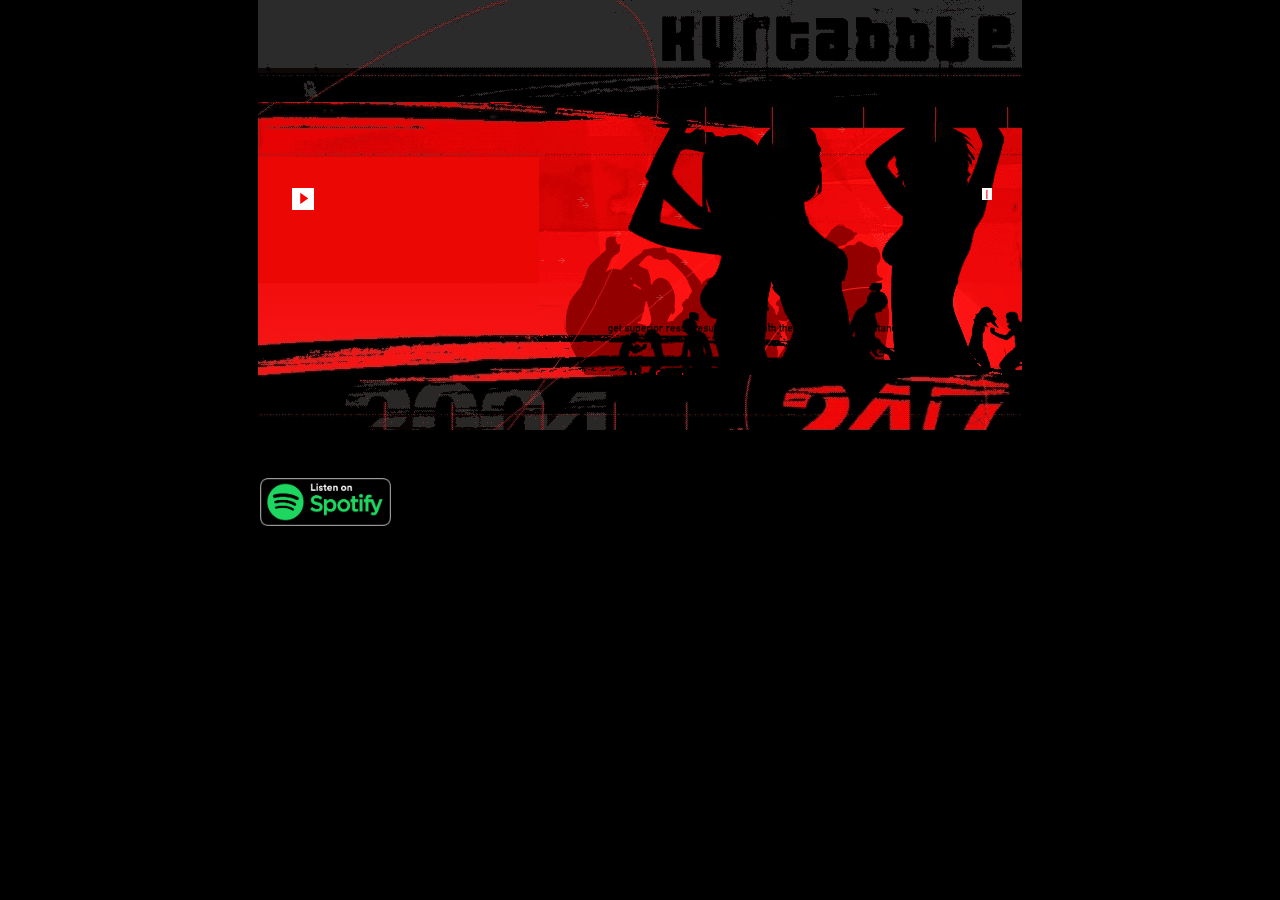
==== index.html @ 2307e301 "main" ====
<!DOCTYPE HTML PUBLIC "-//W3C//DTD HTML 4.01 Transitional//EN"
"http://www.w3.org/TR/html4/loose.dtd">
<html>
<head>
<title>k u r t a b b l e</title>
  <meta http-equiv="Content-Type" content="text/html; charset=iso-8859-1">
  <meta charset="UTF-8">
  <meta name="description" content="Experimental digital music">
  <meta name="keywords" content="Experimental,Digital,Music,Electronic">
  <meta name="author" content="kurtabble">
  <meta name="viewport" content="width=device-width, initial-scale=1.0">
  <link rel="stylesheet" href="css/sc-player-red.css" type="text/css">
  <link rel="shortcut icon" type="image/x-icon" href="//kurtabble.tk/kurtabble.ico" />
<style type="text/css">
<!--
body,td,th {
	font-family: Verdana, Arial, Helvetica, sans-serif;
	font-size: 14px;
	color:#ffffff;
}
body {
	background-color: #000000;
	margin-left: 0px;
	margin-top: 0px;
	margin-right: 0px;
	margin-bottom: 0px;
}
a:link {
	color: #ffffff;
	text-decoration: none;
}
a:visited {
	text-decoration: none;
	color: #ffffff;
}
a:hover {
	text-decoration: none;
	color: #cacaca;
}
a:active {
	text-decoration: none;
	color: #ffffff;
}
a {
	font-weight: bold;
	font-size: 16px;
}

}
.style1 {color: #FF0000}

#listen-on { width: 100%; max-width: 800px; margin: 48px auto; }
#listen-on li { list-style: none; display: inline-block; }
#listen-on img { height: 48px; }

-->
</style>
</head>

<body scroll=no>
<a name="red"></a>
<center>
<table width=764 cellspacing=0 cellpadding=0 border=0  >
<tr>
	<td>
		<div align=right style="background-image: url(imgs/topo.gif) ; z-index:1;width:764 ; height:122">
			<a href=./><img border=0 src=imgs/spacer.gif width=360 height=102></a>
		</div>
	</td>
</tr>

<tr>
  <Td >
<div align=center style="position:absolute; z-index:1">
<table width=764>
<tr>
<td>
<img src=imgs/spacer.gif height=50>
</td>
</tr>
<tr>
<td align=left valign=middle style="padding: 0 32px;">
	<a href="https://soundcloud.com/kurtabble/tracks" class="sc-player">kurtabble albums</a>
</td>
</tr>
</table>
</div>
<div align=right><img src=imgs/dancing-3.gif width=281 height=181><img src=imgs/dancing-2.gif width483 height=181></div>
  	<div align="right" style="background-image: url(imgs/bottom.gif) ; z-index:3; width:764 ; height:147 ; ">
  	<img src=imgs/dancing-1.gif width=66 hight=92><img src=imgs/dancing.gif width=417 height=92><br>
  	<img src=imgs/spacer.gif width=55 hight=55>	</div>
  </td>
</tr></table>
</center>
	<script type="text/javascript" src="https://code.jquery.com/jquery-3.4.1.min.js"></script>
	<script type="text/javascript" src="js/soundcloud.player.api.js"></script>
	<script type="text/javascript" src="js/sc-player.js"></script>

	<!-- Custom player initializion, in case you want to pass additional options  -->
    <script type="text/javascript">
      $.scPlayer.defaults.onDomReady = function() {
        $('a.sc-player, div.sc-player').scPlayer({
          // randomize tracks in a playlist
          randomize: true
        });
      };
    </script>

    <!-- add a customizable remote control button -->
    <script type="text/javascript">

      $(function() {
        // sc-player remote control simulates the click on the play/pause button
        $(document).on('click','a.sc-remote-link', function(event) {
          var $link = $(this),
              $pause = $('.playing a.sc-pause');

          if ($pause.length) {
            $pause.click();
          }else{
            $('a.sc-play:first').click();
          }
          return false;
        });

        // update the remote buttons class, when changing player state
        var toggleLink = function(event) {
          $('a.sc-remote-link').toggleClass('playing', event.type === 'scPlayer:onMediaPlay');
        };
        $(document)
          .bind('scPlayer:onMediaPlay', toggleLink)
          .bind('scPlayer:onMediaEnd', toggleLink)
          .bind('scPlayer:onMediaPause', toggleLink);
      });

    </script>
    <ul id="listen-on"><li><a href="http://sptfy.com/kurtabble" target="_blank"><img src="imgs/listen-on-spotify-badge.png"></a></li></ul>

<iframe id="sc-widget" width="100%" height="300" scrolling="no" frameborder="no" allow="autoplay" src="https://w.soundcloud.com/player/?url=https%3A//api.soundcloud.com/playlists/793665147&color=%23ff5500&auto_play=true&hide_related=false&show_comments=false&show_user=false&show_reposts=false&show_teaser=false&visual=false&show_artwork=false"></iframe>
<script src="https://w.soundcloud.com/player/api.js" type="text/javascript"></script>
<script type="text/javascript">
  (function(){
    var widgetIframe = document.getElementById('sc-widget'),
        widget       = SC.Widget(widgetIframe),
        newSoundUrl = 'https://api.soundcloud.com/playlists/793665147';

    widget.bind(SC.Widget.Events.READY, function() {
      // load new widget
      widget.bind(SC.Widget.Events.FINISH, function() {
          show_artwork: true
      });
    });

  }());
</script>

</body>
</html>
---- css/sc-player-red.css ----
@import url("sc-player-red/standards.css"); 
@import url("sc-player-red/structure.css");
@import url("sc-player-red/colors.css");
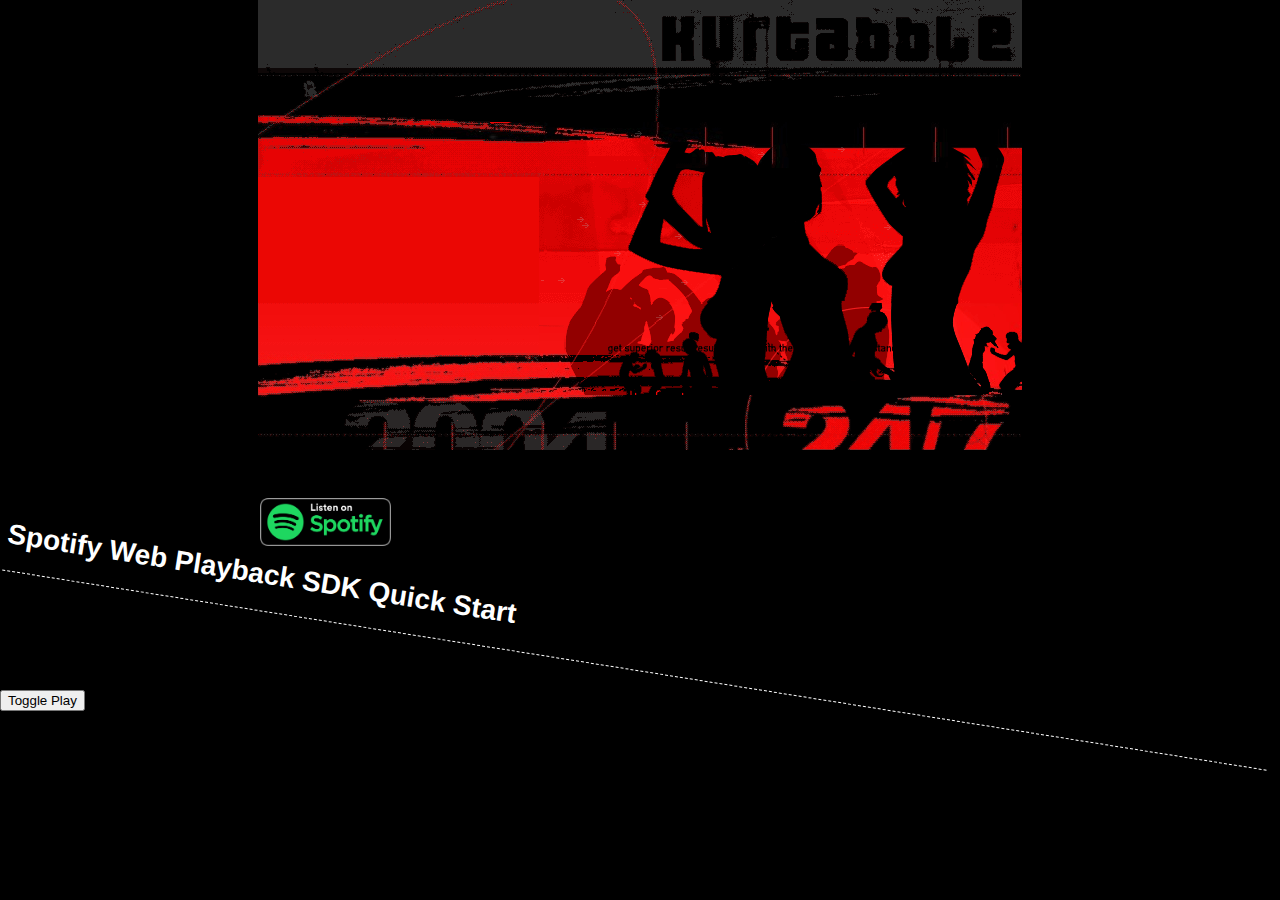
==== commit 6bcef6bf: "player" ====
--- a/index.html
+++ b/index.html
@@ -1,6 +1,5 @@
-<!DOCTYPE HTML PUBLIC "-//W3C//DTD HTML 4.01 Transitional//EN"
-"http://www.w3.org/TR/html4/loose.dtd">
-<html>
+<!DOCTYPE html>
+<html lang="en-BR">
 <head>
 <title>k u r t a b b l e</title>
   <meta http-equiv="Content-Type" content="text/html; charset=iso-8859-1">
@@ -10,149 +9,131 @@
   <meta name="author" content="kurtabble">
   <meta name="viewport" content="width=device-width, initial-scale=1.0">
   <link rel="stylesheet" href="css/sc-player-red.css" type="text/css">
-  <link rel="shortcut icon" type="image/x-icon" href="//kurtabble.tk/kurtabble.ico" />
-<style type="text/css">
-<!--
-body,td,th {
-	font-family: Verdana, Arial, Helvetica, sans-serif;
-	font-size: 14px;
-	color:#ffffff;
-}
-body {
-	background-color: #000000;
-	margin-left: 0px;
-	margin-top: 0px;
-	margin-right: 0px;
-	margin-bottom: 0px;
-}
-a:link {
-	color: #ffffff;
-	text-decoration: none;
-}
-a:visited {
-	text-decoration: none;
-	color: #ffffff;
-}
-a:hover {
-	text-decoration: none;
-	color: #cacaca;
-}
-a:active {
-	text-decoration: none;
-	color: #ffffff;
-}
-a {
-	font-weight: bold;
-	font-size: 16px;
-}
+  <link rel="shortcut icon" type="image/x-icon" href="kurtabble.ico" />
+  <style type="text/css">
+	body,td,th {
+		font-family: Verdana, Arial, Helvetica, sans-serif;
+		font-size: 14px;
+		color:#ffffff;
+	}
+	body {
+		background-color: #000000;
+		margin-left: 0px;
+		margin-top: 0px;
+		margin-right: 0px;
+		margin-bottom: 0px;
+	}
+	a:link {
+		color: #ffffff;
+		text-decoration: none;
+	}
+	a:visited {
+		text-decoration: none;
+		color: #ffffff;
+	}
+	a:hover {
+		text-decoration: none;
+		color: #cacaca;
+	}
+	a:active {
+		text-decoration: none;
+		color: #ffffff;
+	}
+	a {
+		font-weight: bold;
+		font-size: 16px;
+	}
+	.style1 {color: #FF0000}
 
-}
-.style1 {color: #FF0000}
+	#listen-on { width: 100%; max-width: 800px; margin: 48px auto; }
+	#listen-on li { list-style: none; display: inline-block; }
+	#listen-on img { height: 48px; }
 
-#listen-on { width: 100%; max-width: 800px; margin: 48px auto; }
-#listen-on li { list-style: none; display: inline-block; }
-#listen-on img { height: 48px; }
-
--->
+	#spotify { width: 764px; height: 388px; margin: -118px -34px 0 -34px; opacity:0.8; }
 </style>
 </head>
 
 <body scroll=no>
-<a name="red"></a>
-<center>
-<table width=764 cellspacing=0 cellpadding=0 border=0  >
-<tr>
-	<td>
-		<div align=right style="background-image: url(imgs/topo.gif) ; z-index:1;width:764 ; height:122">
-			<a href=./><img border=0 src=imgs/spacer.gif width=360 height=102></a>
-		</div>
-	</td>
-</tr>
+	<a name="red"></a>
+	<center>
+		<table width=764 cellspacing=0 cellpadding=0 border=0  >
+			<tr>
+				<td>
+					<div style="background-image: url(imgs/topo.gif); z-index:1; width:764px; height:122px;">
+						<a href=./><img border=0 src=imgs/spacer.gif width=360 height=102></a>
+					</div>
+				</td>
+			</tr>
 
-<tr>
-  <Td >
-<div align=center style="position:absolute; z-index:1">
-<table width=764>
-<tr>
-<td>
-<img src=imgs/spacer.gif height=50>
-</td>
-</tr>
-<tr>
-<td align=left valign=middle style="padding: 0 32px;">
-	<a href="https://soundcloud.com/kurtabble/tracks" class="sc-player">kurtabble albums</a>
-</td>
-</tr>
-</table>
-</div>
-<div align=right><img src=imgs/dancing-3.gif width=281 height=181><img src=imgs/dancing-2.gif width483 height=181></div>
-  	<div align="right" style="background-image: url(imgs/bottom.gif) ; z-index:3; width:764 ; height:147 ; ">
-  	<img src=imgs/dancing-1.gif width=66 hight=92><img src=imgs/dancing.gif width=417 height=92><br>
-  	<img src=imgs/spacer.gif width=55 hight=55>	</div>
-  </td>
-</tr></table>
-</center>
-	<script type="text/javascript" src="https://code.jquery.com/jquery-3.4.1.min.js"></script>
-	<script type="text/javascript" src="js/soundcloud.player.api.js"></script>
-	<script type="text/javascript" src="js/sc-player.js"></script>
+			<tr>
+				<td>
+					<div style="position:absolute; z-index:1">
+						<table width=764>
+							<tr>
+								<td>
+									<img src=imgs/spacer.gif height=50>
+								</td>
+							</tr>
+							<tr>
+								<td align=left valign=middle style="padding: 0 32px;">
+									<iframe name="spotify" id="spotify" style="border-radius:12px" src="https://open.spotify.com/embed/album/3E9OI2ZFoItlYWyorS9E6x?utm_source=generator&theme=0" width="100%" height="352" frameBorder="0" allowfullscreen="" allow="autoplay; clipboard-write; encrypted-media; fullscreen; picture-in-picture" loading="lazy"></iframe>
+								</td>
+							</tr>
+						</table>
+					</div>
+					<div style="height:181px;"><img src=imgs/dancing-3.gif width=281 height=181><img src=imgs/dancing-2.gif width=483 height=181></div>
+					<div style="background-image: url(imgs/bottom.gif); z-index:3; width:764px; height:147px; text-align:right;">
+						<img src=imgs/dancing-1.gif width=66 hight=92><img src=imgs/dancing.gif width=417 height=92><br>
+						<img src=imgs/spacer.gif width=55 hight=55>
+					</div>
+				</td>
+			</tr>
+		</table>
+	</center>
+    <ul id="listen-on"><li><a href="" target="_blank"><img src="imgs/listen-on-spotify-badge.png"></a></li></ul>
 
-	<!-- Custom player initializion, in case you want to pass additional options  -->
-    <script type="text/javascript">
-      $.scPlayer.defaults.onDomReady = function() {
-        $('a.sc-player, div.sc-player').scPlayer({
-          // randomize tracks in a playlist
-          randomize: true
-        });
-      };
+    <h1>Spotify Web Playback SDK Quick Start</h1>
+    <button id="togglePlay">Toggle Play</button>
+
+    <script src="https://sdk.scdn.co/spotify-player.js"></script>
+    <script>
+        window.onSpotifyWebPlaybackSDKReady = () => {
+            const token = 'BQD9nkUqnirqAJz-tWzlGTHfoQ3Ein6We3gAsaDdFZjWl4oVZnexIr-ZBjp3FNsPxys8IYO5VGdM4sYkXgJckEDFvCVPhgfMqUr_UbXAUkST0U4v8KM1WQtFmODOI7XC482b4RBJsgDjTCSuRIaNd6dax9BoxtbwDWaBWDOz2tPZkMIRGVc9XypFSpCvoMUQ0tQ';
+            const player = new Spotify.Player({
+                name: 'Web Playback SDK Quick Start Player',
+                getOAuthToken: cb => { cb(token); },
+                volume: 0.5
+            });
+
+            // Ready
+            player.addListener('ready', ({ device_id }) => {
+                console.log('Ready with Device ID', device_id);
+            });
+
+            // Not Ready
+            player.addListener('not_ready', ({ device_id }) => {
+                console.log('Device ID has gone offline', device_id);
+            });
+
+            player.addListener('initialization_error', ({ message }) => {
+                console.error(message);
+            });
+
+            player.addListener('authentication_error', ({ message }) => {
+                console.error(message);
+            });
+
+            player.addListener('account_error', ({ message }) => {
+                console.error(message);
+            });
+
+            document.getElementById('togglePlay').onclick = function() {
+              player.togglePlay();
+            };
+
+            player.connect();
+        }
     </script>
-
-    <!-- add a customizable remote control button -->
-    <script type="text/javascript">
-
-      $(function() {
-        // sc-player remote control simulates the click on the play/pause button
-        $(document).on('click','a.sc-remote-link', function(event) {
-          var $link = $(this),
-              $pause = $('.playing a.sc-pause');
-
-          if ($pause.length) {
-            $pause.click();
-          }else{
-            $('a.sc-play:first').click();
-          }
-          return false;
-        });
-
-        // update the remote buttons class, when changing player state
-        var toggleLink = function(event) {
-          $('a.sc-remote-link').toggleClass('playing', event.type === 'scPlayer:onMediaPlay');
-        };
-        $(document)
-          .bind('scPlayer:onMediaPlay', toggleLink)
-          .bind('scPlayer:onMediaEnd', toggleLink)
-          .bind('scPlayer:onMediaPause', toggleLink);
-      });
-
-    </script>
-    <ul id="listen-on"><li><a href="http://sptfy.com/kurtabble" target="_blank"><img src="imgs/listen-on-spotify-badge.png"></a></li></ul>
-
-<iframe id="sc-widget" width="100%" height="300" scrolling="no" frameborder="no" allow="autoplay" src="https://w.soundcloud.com/player/?url=https%3A//api.soundcloud.com/playlists/793665147&color=%23ff5500&auto_play=true&hide_related=false&show_comments=false&show_user=false&show_reposts=false&show_teaser=false&visual=false&show_artwork=false"></iframe>
-<script src="https://w.soundcloud.com/player/api.js" type="text/javascript"></script>
-<script type="text/javascript">
-  (function(){
-    var widgetIframe = document.getElementById('sc-widget'),
-        widget       = SC.Widget(widgetIframe),
-        newSoundUrl = 'https://api.soundcloud.com/playlists/793665147';
-
-    widget.bind(SC.Widget.Events.READY, function() {
-      // load new widget
-      widget.bind(SC.Widget.Events.FINISH, function() {
-          show_artwork: true
-      });
-    });
-
-  }());
-</script>
 
 </body>
 </html>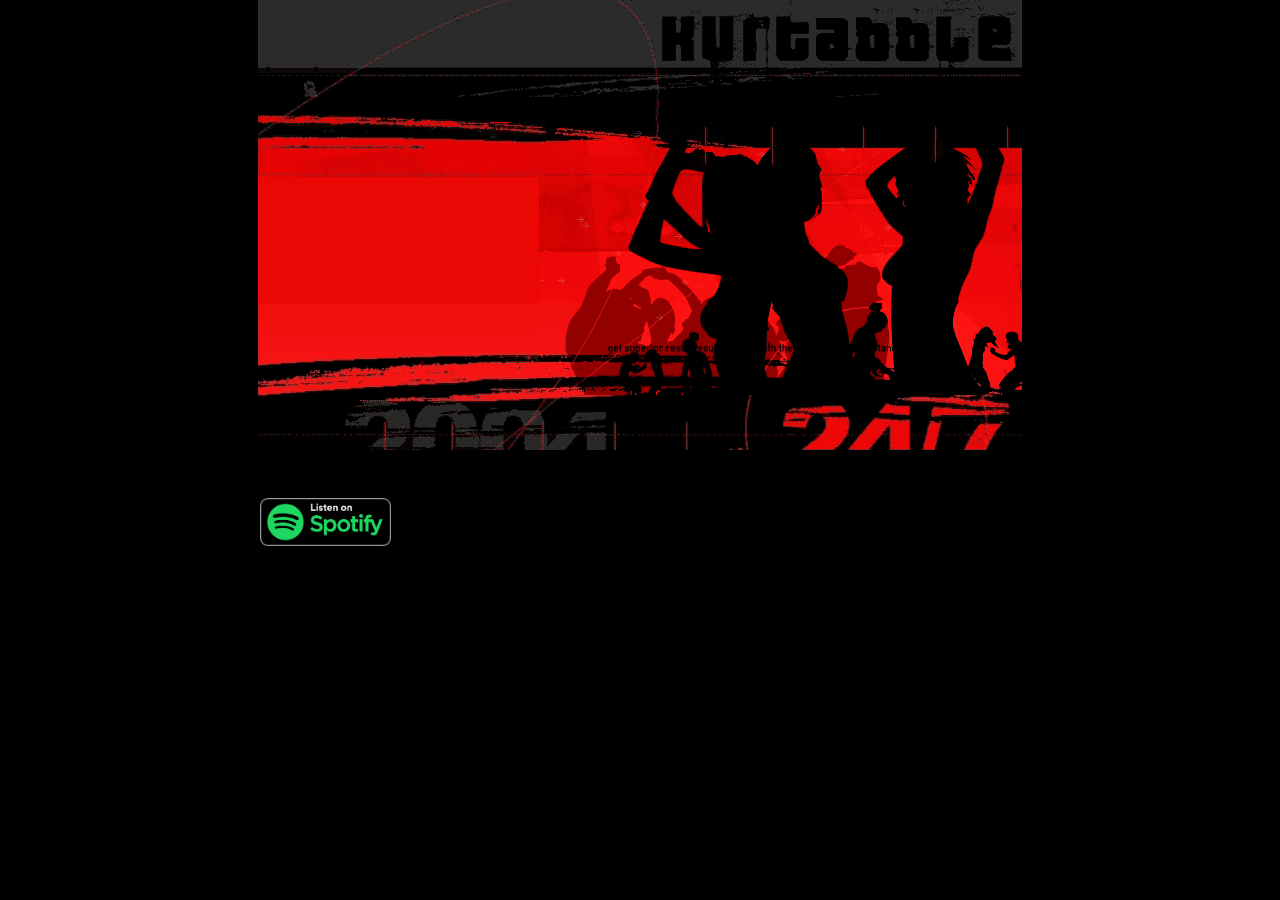
==== commit eff7f9a0: "Update index.html" ====
--- a/index.html
+++ b/index.html
@@ -91,49 +91,5 @@
 		</table>
 	</center>
     <ul id="listen-on"><li><a href="" target="_blank"><img src="imgs/listen-on-spotify-badge.png"></a></li></ul>
-
-    <h1>Spotify Web Playback SDK Quick Start</h1>
-    <button id="togglePlay">Toggle Play</button>
-
-    <script src="https://sdk.scdn.co/spotify-player.js"></script>
-    <script>
-        window.onSpotifyWebPlaybackSDKReady = () => {
-            const token = 'BQD9nkUqnirqAJz-tWzlGTHfoQ3Ein6We3gAsaDdFZjWl4oVZnexIr-ZBjp3FNsPxys8IYO5VGdM4sYkXgJckEDFvCVPhgfMqUr_UbXAUkST0U4v8KM1WQtFmODOI7XC482b4RBJsgDjTCSuRIaNd6dax9BoxtbwDWaBWDOz2tPZkMIRGVc9XypFSpCvoMUQ0tQ';
-            const player = new Spotify.Player({
-                name: 'Web Playback SDK Quick Start Player',
-                getOAuthToken: cb => { cb(token); },
-                volume: 0.5
-            });
-
-            // Ready
-            player.addListener('ready', ({ device_id }) => {
-                console.log('Ready with Device ID', device_id);
-            });
-
-            // Not Ready
-            player.addListener('not_ready', ({ device_id }) => {
-                console.log('Device ID has gone offline', device_id);
-            });
-
-            player.addListener('initialization_error', ({ message }) => {
-                console.error(message);
-            });
-
-            player.addListener('authentication_error', ({ message }) => {
-                console.error(message);
-            });
-
-            player.addListener('account_error', ({ message }) => {
-                console.error(message);
-            });
-
-            document.getElementById('togglePlay').onclick = function() {
-              player.togglePlay();
-            };
-
-            player.connect();
-        }
-    </script>
-
 </body>
 </html>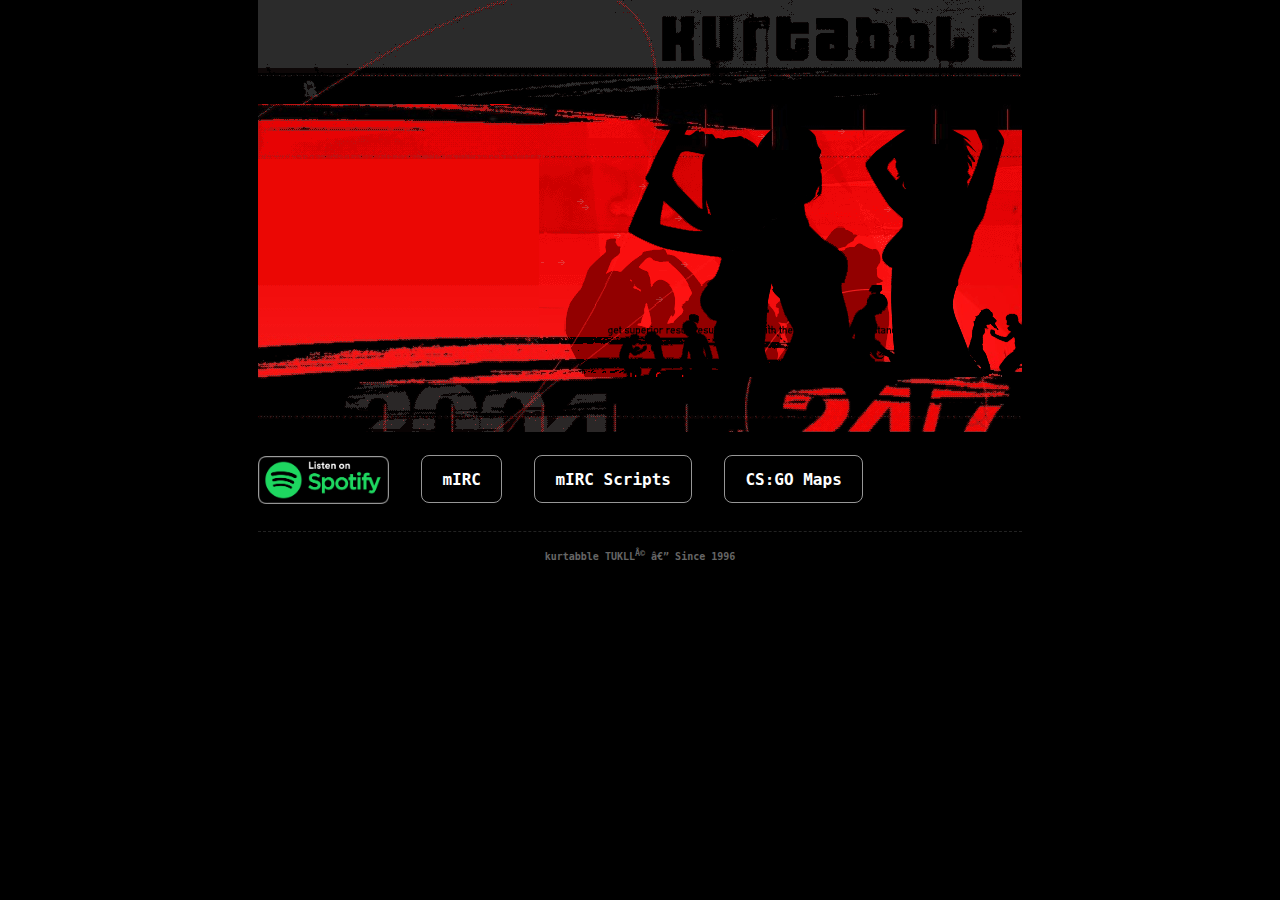
==== commit ad976a38: "responsive" ====
--- a/index.html
+++ b/index.html
@@ -9,75 +9,26 @@
   <meta name="author" content="kurtabble">
   <meta name="viewport" content="width=device-width, initial-scale=1.0">
   <link rel="stylesheet" href="css/sc-player-red.css" type="text/css">
+  <link rel="stylesheet" href="css/style.css" type="text/css">
   <link rel="shortcut icon" type="image/x-icon" href="kurtabble.ico" />
-  <style type="text/css">
-	body,td,th {
-		font-family: Verdana, Arial, Helvetica, sans-serif;
-		font-size: 14px;
-		color:#ffffff;
-	}
-	body {
-		background-color: #000000;
-		margin-left: 0px;
-		margin-top: 0px;
-		margin-right: 0px;
-		margin-bottom: 0px;
-	}
-	a:link {
-		color: #ffffff;
-		text-decoration: none;
-	}
-	a:visited {
-		text-decoration: none;
-		color: #ffffff;
-	}
-	a:hover {
-		text-decoration: none;
-		color: #cacaca;
-	}
-	a:active {
-		text-decoration: none;
-		color: #ffffff;
-	}
-	a {
-		font-weight: bold;
-		font-size: 16px;
-	}
-	.style1 {color: #FF0000}
-
-	#listen-on { width: 100%; max-width: 800px; margin: 48px auto; }
-	#listen-on li { list-style: none; display: inline-block; }
-	#listen-on img { height: 48px; }
-
-	#spotify { width: 764px; height: 388px; margin: -118px -34px 0 -34px; opacity:0.8; }
-</style>
 </head>
 
-<body scroll=no>
-	<a name="red"></a>
-	<center>
-		<table width=764 cellspacing=0 cellpadding=0 border=0  >
-			<tr>
-				<td>
-					<div style="background-image: url(imgs/topo.gif); z-index:1; width:764px; height:122px;">
-						<a href=./><img border=0 src=imgs/spacer.gif width=360 height=102></a>
-					</div>
-				</td>
-			</tr>
-
+<body class="home">
+	<a name="top"></a>
+	<header class="home"><a href=../><img border=0 src=../imgs/spacer.gif></a></header>
+	<section>
+		<table cellspacing=0 cellpadding=0 border=0 id="oldschool">
 			<tr>
 				<td>
 					<div style="position:absolute; z-index:1">
-						<table width=764>
+						<table>
 							<tr>
 								<td>
 									<img src=imgs/spacer.gif height=50>
 								</td>
 							</tr>
 							<tr>
-								<td align=left valign=middle style="padding: 0 32px;">
-									<iframe name="spotify" id="spotify" style="border-radius:12px" src="https://open.spotify.com/embed/album/3E9OI2ZFoItlYWyorS9E6x?utm_source=generator&theme=0" width="100%" height="352" frameBorder="0" allowfullscreen="" allow="autoplay; clipboard-write; encrypted-media; fullscreen; picture-in-picture" loading="lazy"></iframe>
-								</td>
+								<td align=left valign=middle></td>
 							</tr>
 						</table>
 					</div>
@@ -89,7 +40,36 @@
 				</td>
 			</tr>
 		</table>
-	</center>
-    <ul id="listen-on"><li><a href="" target="_blank"><img src="imgs/listen-on-spotify-badge.png"></a></li></ul>
+		<ul id="footer">
+			<li><a href="https://open.spotify.com/artist/4dh116knGBmTiKg4wLWXK1?si=RWNpWf9JSSGrVQ3HY3Osrw" target="_blank" class="spotify"><img src="imgs/listen-on-spotify-badge.png"></a></li>
+			<li><a href="mirc">mIRC</a></li>
+			<li><a href="mirc/scripts">mIRC Scripts</a></li>
+			<li><a href="https://joga.ai" target="_blank">CS:GO Maps</a></li>
+		</ul>
+	</section>
+	<footer><h6>kurtabble TUKLL<sup>©</sup> — Since 1996</h6></footer>
+	<iframe name="spotify" id="spotify" src="https://open.spotify.com/embed/album/3E9OI2ZFoItlYWyorS9E6x?utm_source=generator&theme=0" frameBorder="0" allowfullscreen="" allow="autoplay; clipboard-write; encrypted-media; fullscreen; picture-in-picture" loading="lazy"></iframe>
+								
+<!--
+	<script src="https://apps.elfsight.com/p/platform.js" defer></script>
+	<div class="elfsight-app-dabf4255-8b94-40c7-b7fb-f159734bfb8b"></div>
+-->
+<!--
+	<script src="https://open.spotify.com/embed-podcast/iframe-api/v1" async></script>
+
+	<div id="embed-iframe"></div>
+	<script>
+		window.onSpotifyIframeApiReady = (IFrameAPI) => {
+		let element = document.getElementById('embed-iframe');
+		let options = {
+			width: "764",
+			height: "388",
+			uri: 'spotify:artist:4dh116knGBmTiKg4wLWXK1:album:3E9OI2ZFoItlYWyorS9E6x'
+			};
+		let callback = (EmbedController) => {};
+		IFrameAPI.createController(element, options, callback);
+		};
+	</script>
+-->
 </body>
 </html>--- a/css/style.css
+++ b/css/style.css
@@ -0,0 +1,221 @@
+body,td,th {
+    font-family: 'JetBrains Mono', monospace;
+    font-size: 14px;
+    color:#eee;
+}
+body {
+    background-color: #191919;
+    margin-left: 0px;
+    margin-top: 0px;
+    margin-right: 0px;
+    margin-bottom: 0px;
+}
+body.home {
+    overflow-x: hidden; background-color:black;
+}
+a:link {
+    color: #ffffff;
+    text-decoration: none;
+}
+a:visited {
+    text-decoration: none;
+    color: #ffffff;
+}
+a:hover {
+    text-decoration: none;
+    color: #cacaca;
+}
+a:active {
+    text-decoration: none;
+    color: #ffffff;
+}
+a {
+    font-weight: bold;
+    font-size: 16px;
+}
+.style1 {color: #D80303;}
+
+header, section, footer {
+    width:764px;
+    margin: 0 auto;
+}
+
+header { background-image: url(../../../imgs/topo.gif); }
+header img { width: 100%; height:100px; }
+
+footer { margin-top:24px; }
+footer ul { padding:0; margin:8px 16px; }
+footer ul li { display:inline-block; padding:0 16px; margin:0; border-left:1px dashed #dbdbdb; }
+footer ul li:first-child { border-left:none; padding-left:0; }
+footer ul li:last-child {float:right; padding:0; border:none; }
+footer ul li:last-child a { font-size:smaller; text-transform: uppercase; letter-spacing:0.05em;}
+footer a { color:#D80303 !important; font-size:small; }
+footer a:hover, footer a.active { color:#aeaeae !important; }
+
+h1 { color: #D80303; border-color: #D80303; }
+h3 { margin-bottom: 48px; font-size:larger; }
+h4 { font-size:medium; }
+h5 { font-size:small; }
+strong { font-weight:900; font-size:110%; }
+p a { color: #D80303 !important; font-size:small;}
+p a:hover { color: #eee !important; font-size:small;}
+
+button {
+    padding: 13.5px 20px;
+    text-transform: uppercase;
+    font-weight:700;
+    font-size:smaller;
+    color: #eee;
+    background-color: #D80303;
+    border: 1px solid #D80303;
+    border-radius: 6px;
+    min-width:164px;
+}
+button:hover {
+    cursor:pointer;
+    background-color:#920000;
+    border: 1px solid #920000;
+}
+button.secondary {
+    float:left;
+    margin-right:24px;
+    background-color: transparent;
+    border: 1px solid #D80303;
+}
+button.secondary:hover {
+    cursor:pointer;
+    border: 1px solid #920000;
+}
+
+picture { float:right; margin-left:48px; clear:both;}
+picture img { max-width: 340px; border-radius: 6px; border:1px dashed #BE1312; }
+
+ul { margin: 24px 0;}
+ul li { line-height:20px; margin-bottom:4px;}
+ul li li { font-size:small; }
+
+aside { float:right; }
+
+#collection {
+    padding:0; margin:0; 
+    list-style:none;
+}
+#collection span {
+    clear:both;
+}
+#collection li { display:inline-block; }
+#collection p { padding:12px 16px; margin:0; }
+#collection a {
+    display:block;
+    max-width:244px;
+    max-height:200px;
+    overflow:hidden;
+    border-radius:8px;
+    border:2px solid #D80303;
+    background-color:#D80303;
+    padding:0; margin:0;
+}
+#collection a:hover { border:2px solid #920000; background-color:#920000; color:white; }
+#collection img { width:100%; }
+
+table, #spotify {
+    overflow:hidden;
+    max-width:764px;
+}
+#spotify { 
+    position: absolute;
+    top:61px;
+    width:764px; height:371px;
+    margin-left:-382px;
+    left:50vw;
+    opacity:0.8; 
+    border-radius:12px;
+}
+
+#footer { padding:0; width: 100%;}
+#footer img { height: 48px; }
+#footer li { 
+    list-style: none; 
+    display: inline-block; 
+    line-height:0; 
+    margin:0;
+    padding:0;
+}
+#footer li a { 
+    color: white;
+    border: 1px solid #979797;
+    border-radius:8px;
+    margin-left:24px;
+    padding: 13.5px 20px;
+    position:relative;
+    top:-20px;
+}
+#footer li a:hover {
+    color: white;
+    border:1px solid white;
+}
+#footer li a.spotify { 
+    border:none; 
+    margin:0; 
+    padding:0;
+    position:inherit;
+}
+
+footer h6 {
+    color: #666;
+    text-align: center; 
+    font-size: x-small;
+    font-weight: 900;
+}
+.home footer h6 { 
+    border-top: 1px dashed #222; padding-top:16px; 
+}
+
+@media only screen and (max-width: 768px) {
+    header { width: 100%; background-position-x: right; }
+    header img { height:72px; }
+    header.home img { height: 96px; }
+
+    section { width: calc(100% - 48px); padding:0 24px; }
+
+    h3 { margin-bottom: 24px; }
+
+    footer { width: 100%; }
+    footer ul li:last-child { display:none; }
+
+    picture { float:none; margin: 0; }
+    picture img { width: 100%; }
+
+    button { width: 100%; margin-top:24px; }
+
+    #oldschool { 
+        overflow-x:hidden; 
+        margin:-24px -24px 24px -24px;
+        float:right;
+    }
+    #spotify { 
+        top:61px;
+        left:0;
+        margin:0;
+        width:100%; height:367px;
+        border-radius: 0;
+    }
+
+    #footer li a.spotify { 
+        margin-bottom: 24px;
+    }
+    #footer img { width: 100%; height:auto; }
+
+    #footer li { 
+        display:block; 
+        width:100%; 
+        line-height:unset;
+    }
+    #footer li a {
+        position:inherit;
+        margin:0 0 24px 0;
+        width:calc(100%-48px);
+        display:block;
+        line-height:unset;
+    }
+ }